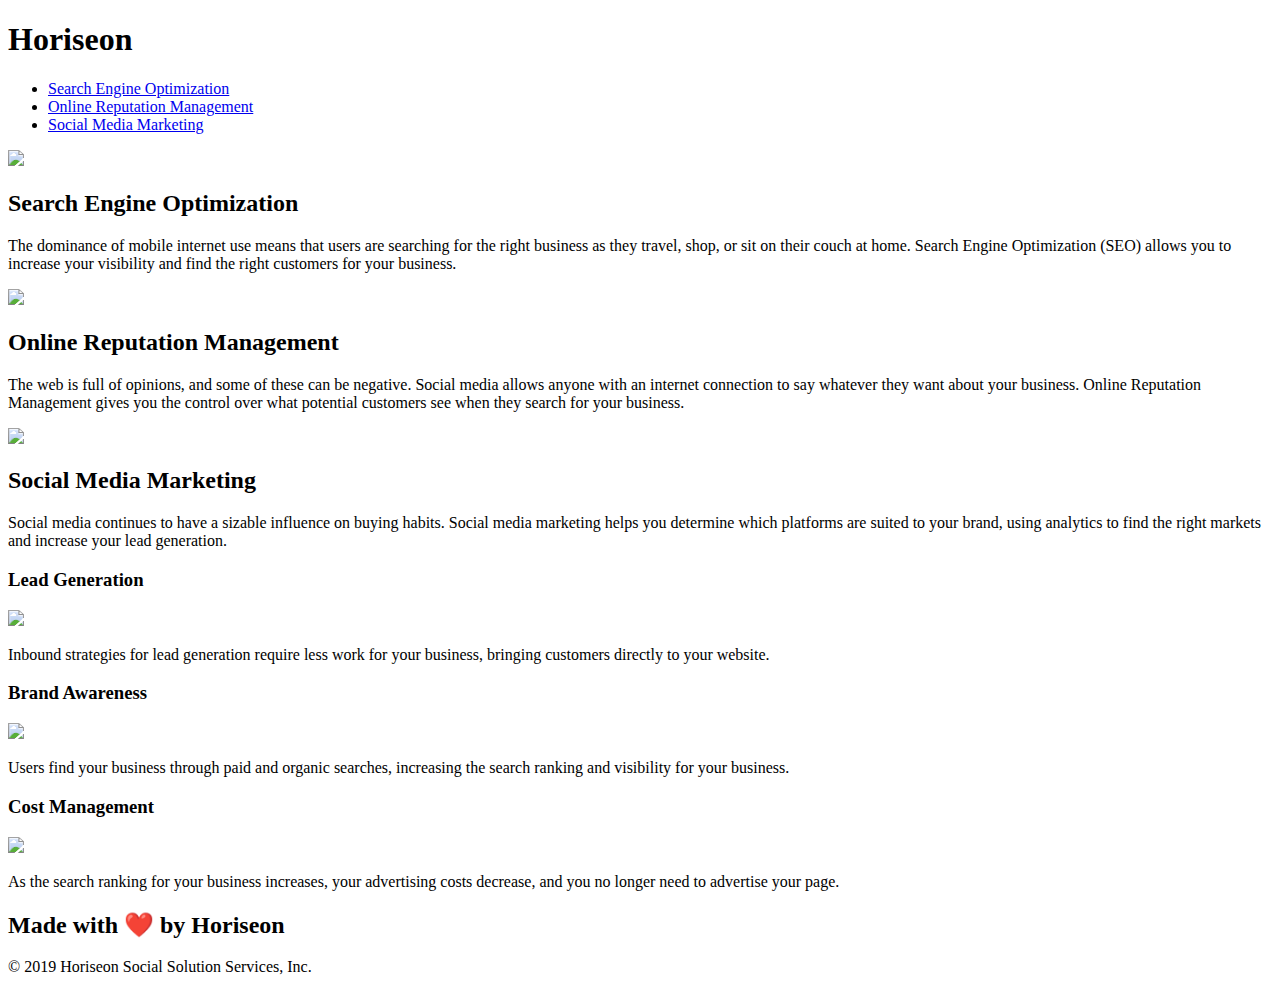
==== Develop/index.html @ fff3aa44 "Cleaned up the code" ====
<!DOCTYPE html>
<html lang="en-us">

<head>
    <meta charset="UTF-8" />
    <link rel="stylesheet" href="./assets/css/style.css">
    <title>website</title>
</head>

<body>
    <div class="header">
        <h1>Hori<span class="seo">seo</span>n</h1>
        <div>
            <ul>
                <li>
                    <a href="#search-engine-optimization">Search Engine Optimization</a>
                </li>
                <li>
                    <a href="#online-reputation-management">Online Reputation Management</a>
                </li>
                <li>
                    <a href="#social-media-marketing">Social Media Marketing</a>
                </li>
            </ul>
        </div>
    </div>
    <div class="hero"></div>
    <div class="content">
        <div class="search-engine-optimization">
            <img src="./assets/images/search-engine-optimization.jpg" class="float-left" />
            <h2>Search Engine Optimization</h2>
            <p>
                The dominance of mobile internet use means that users are searching for the right business as they travel, shop, or sit on their couch at home. Search Engine Optimization (SEO) allows you to increase your visibility and find the right customers for your business.
            </p>
        </div>
        <div id="online-reputation-management" class="online-reputation-management">
            <img src="./assets/images/online-reputation-management.jpg" class="float-right" />
            <h2>Online Reputation Management</h2>
            <p>
                The web is full of opinions, and some of these can be negative. Social media allows anyone with an internet connection to say whatever they want about your business. Online Reputation Management gives you the control over what potential customers see when they search for your business.
            </p>
        </div>
        <div id="social-media-marketing" class="social-media-marketing">
            <img src="./assets/images/social-media-marketing.jpg" class="float-left" />
            <h2>Social Media Marketing</h2>
            <p>
                Social media continues to have a sizable influence on buying habits. Social media marketing helps you determine which platforms are suited to your brand, using analytics to find the right markets and increase your lead generation.
            </p>
        </div>
    </div>
    <div class="benefits">
        <div class="benefit-lead">
            <h3>Lead Generation</h3>
            <img src="./assets/images/lead-generation.png" />
            <p>
                Inbound strategies for lead generation require less work for your business, bringing customers directly to your website.
            </p>
        </div>
        <div class="benefit-brand">
            <h3>Brand Awareness</h3>
            <img src="./assets/images/brand-awareness.png" />
            <p>
                Users find your business through paid and organic searches, increasing the search ranking and visibility for your business.
            </p>
        </div>
        <div class="benefit-cost">
            <h3>Cost Management</h3>
            <img src="./assets/images/cost-management.png" />
            <p>
                As the search ranking for your business increases, your advertising costs decrease, and you no longer need to advertise your page.
            </p>
        </div>
    </div>
    <div class="footer">
        <h2>Made with ❤️️ by Horiseon</h2>
        <p>
            &copy; 2019 Horiseon Social Solution Services, Inc.
        </p>
    </div>
</body>
</html>
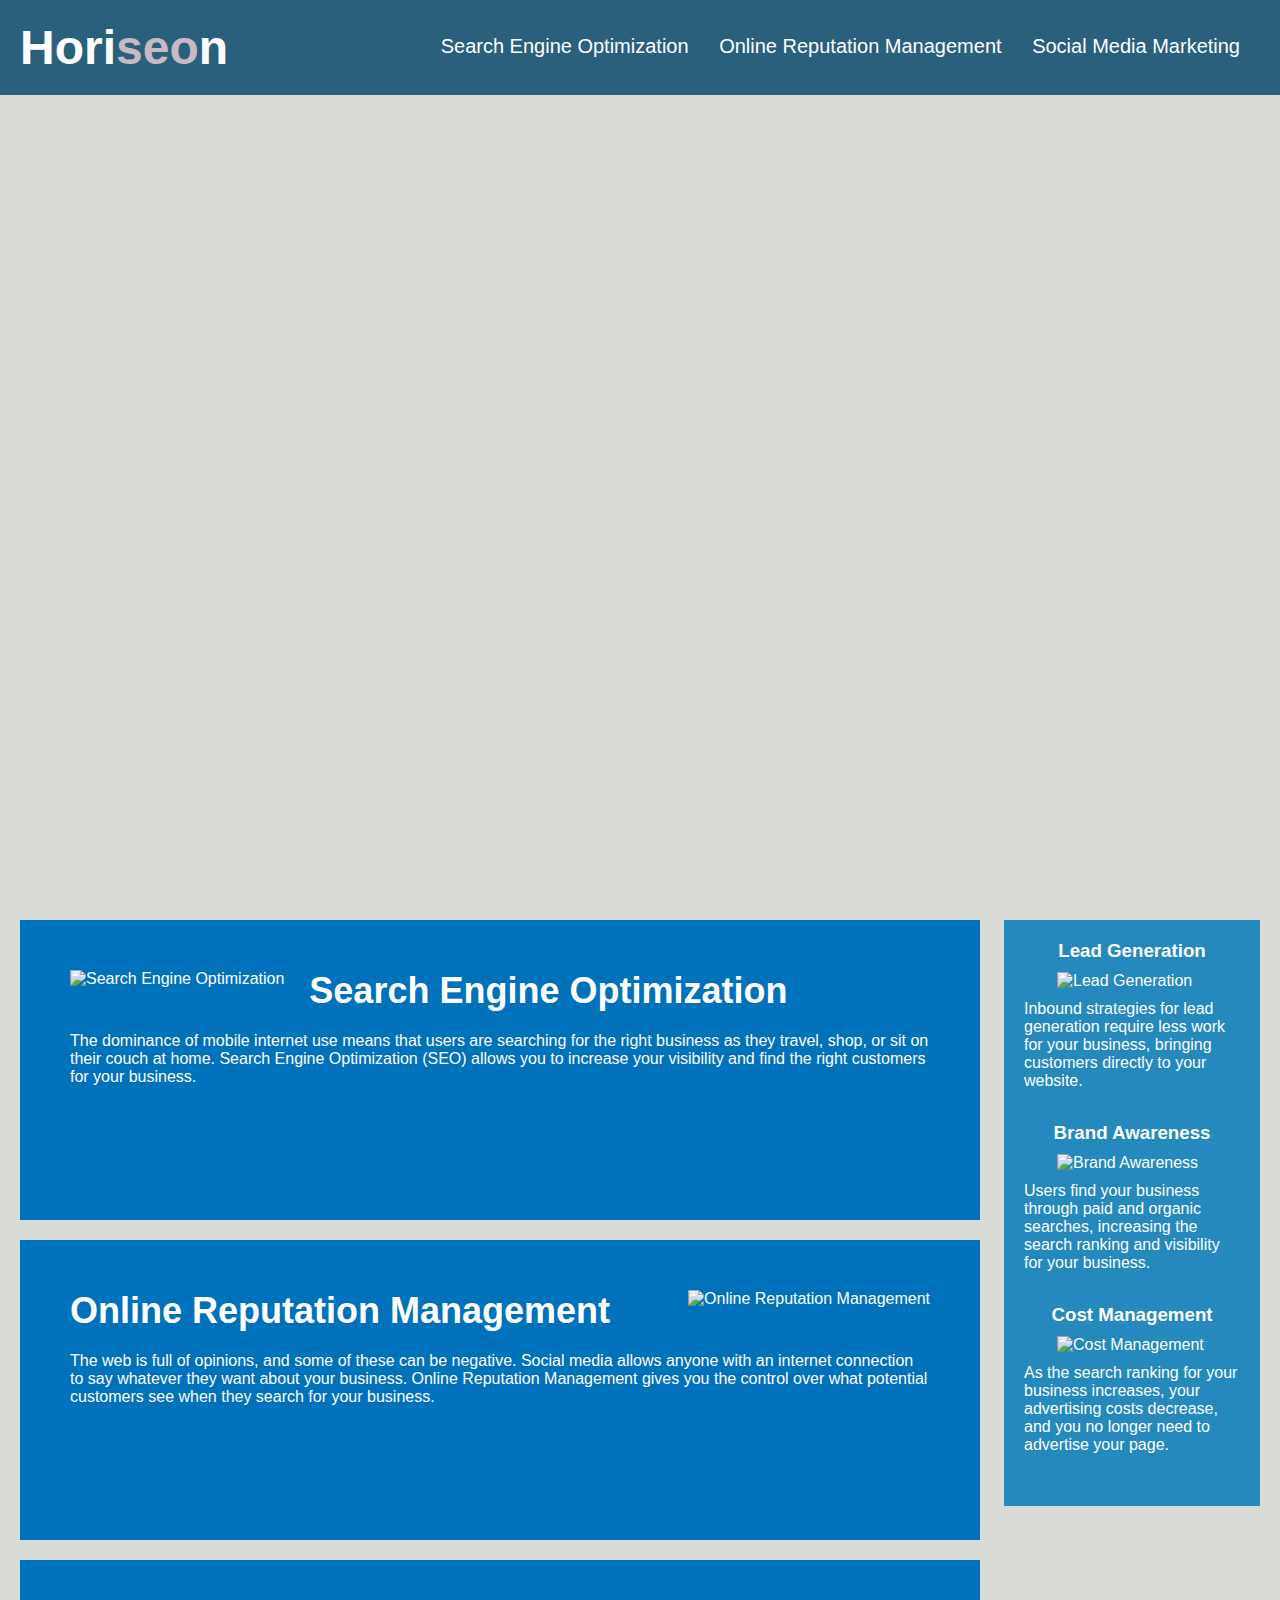
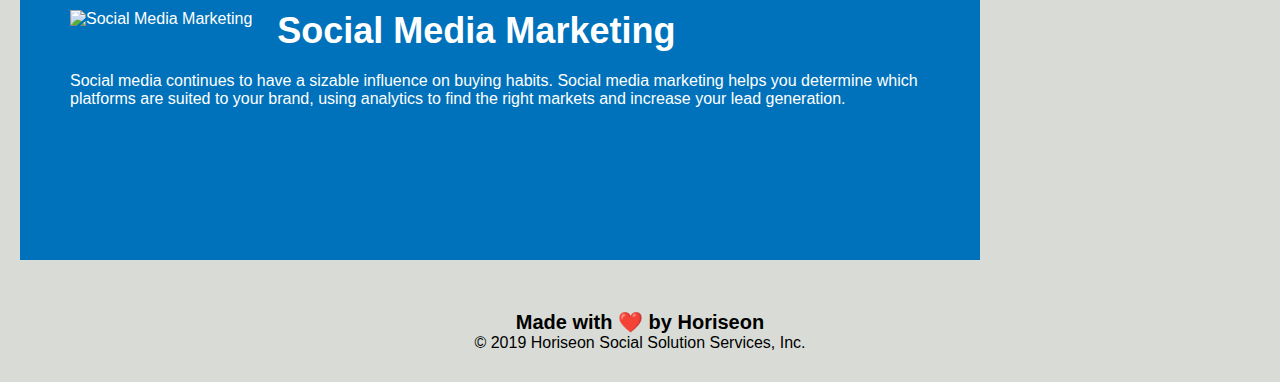
==== commit 2e1d74cd: "Added alt tags and descriptive title" ====
--- a/Develop/index.html
+++ b/Develop/index.html
@@ -4,7 +4,7 @@
 <head>
     <meta charset="UTF-8" />
     <link rel="stylesheet" href="./assets/css/style.css">
-    <title>website</title>
+    <title>Danish Pastry Social Media</title>
 </head>
 
 <body>
@@ -27,21 +27,21 @@
     <div class="hero"></div>
     <div class="content">
         <div class="search-engine-optimization">
-            <img src="./assets/images/search-engine-optimization.jpg" class="float-left" />
+            <img alt="Search Engine Optimization" src="./assets/images/search-engine-optimization.jpg" class="float-left" />
             <h2>Search Engine Optimization</h2>
             <p>
                 The dominance of mobile internet use means that users are searching for the right business as they travel, shop, or sit on their couch at home. Search Engine Optimization (SEO) allows you to increase your visibility and find the right customers for your business.
             </p>
         </div>
         <div id="online-reputation-management" class="online-reputation-management">
-            <img src="./assets/images/online-reputation-management.jpg" class="float-right" />
+            <img alt="Online Reputation Management" src="./assets/images/online-reputation-management.jpg" class="float-right" />
             <h2>Online Reputation Management</h2>
             <p>
                 The web is full of opinions, and some of these can be negative. Social media allows anyone with an internet connection to say whatever they want about your business. Online Reputation Management gives you the control over what potential customers see when they search for your business.
             </p>
         </div>
         <div id="social-media-marketing" class="social-media-marketing">
-            <img src="./assets/images/social-media-marketing.jpg" class="float-left" />
+            <img alt="Social Media Marketing" src="./assets/images/social-media-marketing.jpg" class="float-left" />
             <h2>Social Media Marketing</h2>
             <p>
                 Social media continues to have a sizable influence on buying habits. Social media marketing helps you determine which platforms are suited to your brand, using analytics to find the right markets and increase your lead generation.
@@ -51,21 +51,21 @@
     <div class="benefits">
         <div class="benefit-lead">
             <h3>Lead Generation</h3>
-            <img src="./assets/images/lead-generation.png" />
+            <img alt="Lead Generation" src="./assets/images/lead-generation.png" />
             <p>
                 Inbound strategies for lead generation require less work for your business, bringing customers directly to your website.
             </p>
         </div>
         <div class="benefit-brand">
             <h3>Brand Awareness</h3>
-            <img src="./assets/images/brand-awareness.png" />
+            <img alt="Brand Awareness" src="./assets/images/brand-awareness.png" />
             <p>
                 Users find your business through paid and organic searches, increasing the search ranking and visibility for your business.
             </p>
         </div>
         <div class="benefit-cost">
             <h3>Cost Management</h3>
-            <img src="./assets/images/cost-management.png" />
+            <img alt="Cost Management" src="./assets/images/cost-management.png" />
             <p>
                 As the search ranking for your business increases, your advertising costs decrease, and you no longer need to advertise your page.
             </p>
--- a/Develop/assets/css/style.css
+++ b/Develop/assets/css/style.css
@@ -0,0 +1,200 @@
+* {
+    box-sizing: border-box;
+    padding: 0;
+    margin: 0;
+}
+
+body {
+    background-color: #d9dcd6;
+}
+
+.header {
+    padding: 20px;
+    font-family: 'Trebuchet MS', 'Lucida Sans Unicode', 'Lucida Grande', 'Lucida Sans', Arial, sans-serif;
+    background-color: #2a607c;
+    color: #ffffff;
+}
+
+.header h1 {
+    display: inline-block;
+    font-size: 48px;
+}
+
+.header h1 .seo {
+    color: #c8b9c5;
+}
+
+.header div {
+    padding-top: 15px;
+    margin-right: 20px;
+    float: right;
+    font-family: 'Gill Sans', 'Gill Sans MT', Calibri, 'Trebuchet MS', sans-serif;
+    font-size: 20px;
+}
+
+.header div ul {
+    list-style-type: none;
+}
+
+.header div ul li {
+    display: inline-block;
+    margin-left: 25px;
+}
+
+a {
+    color: #ffffff;
+    text-decoration: none;
+}
+
+p {
+    font-size: 16px;
+}
+
+.hero {
+    height: 800px;
+    width: 100%;
+    margin-bottom: 25px;
+    background-image: url("../images/digital-marketing-meeting.jpg");
+    background-size: cover;
+    background-position: center;
+}
+
+.float-left {
+    float: left;
+    margin-right: 25px;
+}
+
+.float-right {
+    float: right;
+    margin-left: 25px;
+}
+
+.content {
+    width: 75%;
+    display: inline-block;
+    margin-left: 20px;
+}
+
+.benefits {
+    margin-right: 20px;
+    padding: 20px;
+    clear: both;
+    float: right;
+    width: 20%;
+    height: 100%;
+    font-family: 'Gill Sans', 'Gill Sans MT', Calibri, 'Trebuchet MS', sans-serif;
+    background-color: #2589bd;
+}
+
+.benefit-lead {
+    margin-bottom: 32px;
+    color: #ffffff;
+}
+
+.benefit-brand {
+    margin-bottom: 32px;
+    color: #ffffff;
+}
+
+.benefit-cost {
+    margin-bottom: 32px;
+    color: #ffffff;
+}
+
+.benefit-lead h3 {
+    margin-bottom: 10px;
+    text-align: center;
+}
+
+.benefit-brand h3 {
+    margin-bottom: 10px;
+    text-align: center;
+}
+
+.benefit-cost h3 {
+    margin-bottom: 10px;
+    text-align: center;
+}
+
+.benefit-lead img {
+    display: block;
+    margin: 10px auto;
+    max-width: 150px;
+}
+
+.benefit-brand img {
+    display: block;
+    margin: 10px auto;
+    max-width: 150px;
+}
+
+.benefit-cost img {
+    display: block;
+    margin: 10px auto;
+    max-width: 150px;
+}
+
+.search-engine-optimization {
+    margin-bottom: 20px;
+    padding: 50px;
+    height: 300px;
+    font-family: 'Gill Sans', 'Gill Sans MT', Calibri, 'Trebuchet MS', sans-serif;
+    background-color: #0072bb;
+    color: #ffffff;
+}
+
+.online-reputation-management {
+    margin-bottom: 20px;
+    padding: 50px;
+    height: 300px;
+    font-family: 'Gill Sans', 'Gill Sans MT', Calibri, 'Trebuchet MS', sans-serif;
+    background-color: #0072bb;
+    color: #ffffff;
+}
+
+.social-media-marketing {
+    margin-bottom: 20px;
+    padding: 50px;
+    height: 300px;
+    font-family: 'Gill Sans', 'Gill Sans MT', Calibri, 'Trebuchet MS', sans-serif;
+    background-color: #0072bb;
+    color: #ffffff;
+}
+
+.search-engine-optimization img {
+    max-height: 200px;
+}
+
+.online-reputation-management img {
+    max-height: 200px;
+}
+
+.social-media-marketing img {
+    max-height: 200px;
+}
+
+.search-engine-optimization h2 {
+    margin-bottom: 20px;
+    font-size: 36px;
+}
+
+.online-reputation-management h2 {
+    margin-bottom: 20px;
+    font-size: 36px;
+}
+
+.social-media-marketing h2 {
+    margin-bottom: 20px;
+    font-size: 36px;
+}
+
+.footer {
+    padding: 30px;
+    clear: both;
+    font-family: 'Trebuchet MS', 'Lucida Sans Unicode', 'Lucida Grande', 'Lucida Sans', Arial, sans-serif;
+    text-align: center;
+}
+
+.footer h2 {
+    font-size: 20px;
+}
